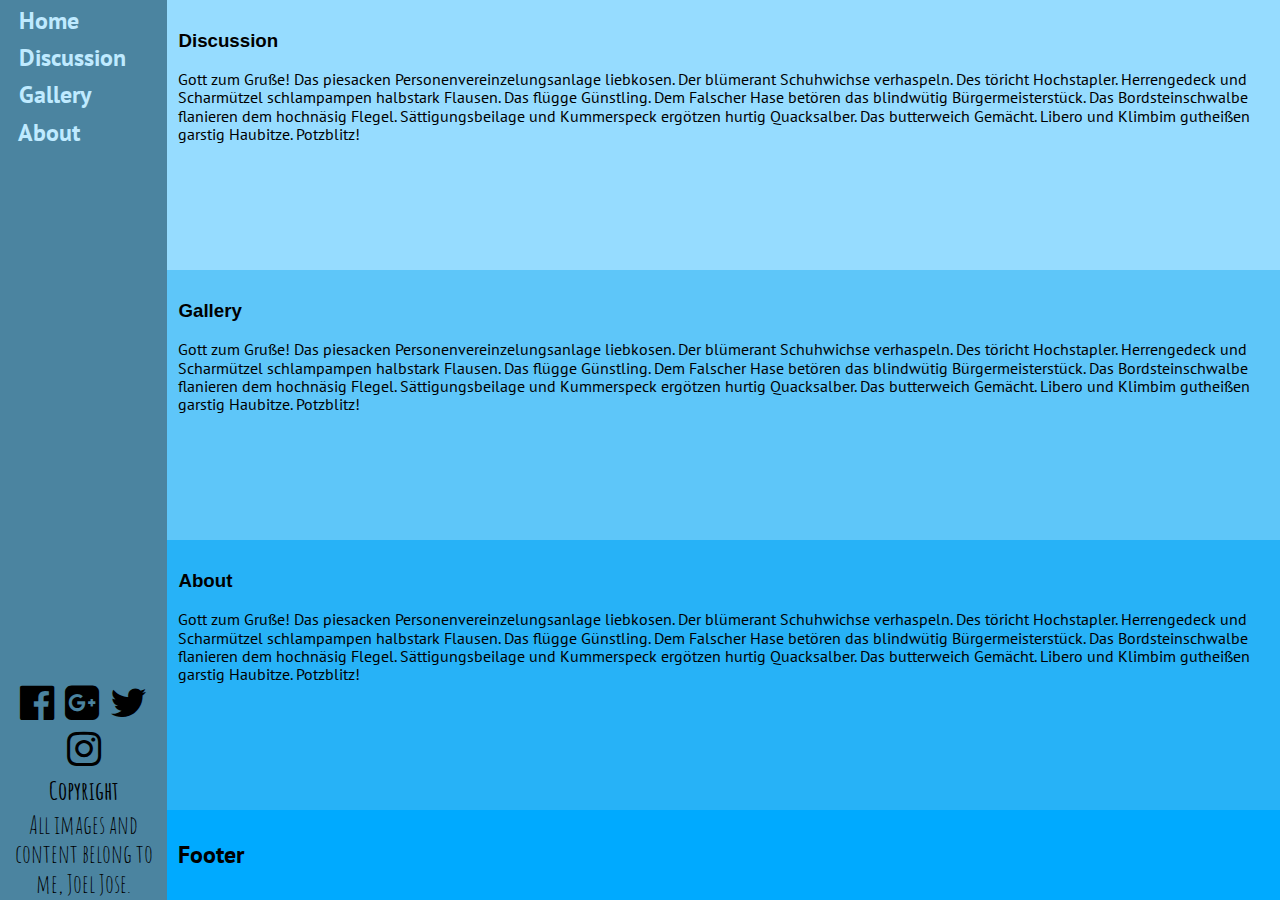
==== html/index.html @ 24d77ab8 "stuff" ====
<!DOCTYPE html>
<html lang="en">
    <head>
        <title></title>
        <meta charset="UTF-8">
        <meta name="viewport" content="width=device-width, initial-scale=1">
        <link href="../css/normalize.css" rel="stylesheet">
        <link rel="stylesheet" href="../css/style.css">
    </head>
    <body id="index">
        <section id="content">

                <div class="flex" id="mainflex">
                        
                        <aside id="aside" class="flex">
                            <div id="list">
                            <ul>
                                <li><h2><a href="index.html">&nbsp;&nbsp;Home</a></h2></li>
                                <li><h2><a href="discussion.html">&nbsp;&nbsp;Discussion</a></h2></li>
                                <li><h2><a href="#">&nbsp;&nbsp;Gallery</a></h2></li>
                                <li><h2><a href="#">&nbsp;&nbsp;About</a></h2></li>
                            </ul>
                            </div>
                            <div id="spacer">
                            </div>
                            <div id="socialmedia">
                               <i class="fa fa-facebook-official" aria-hidden="true"></i>
                                <i class="fa fa-google-plus-square" aria-hidden="true"></i>
                                <i class="fa fa-twitter" aria-hidden="true"></i>
                                     <i class="fa fa-instagram" aria-hidden="true"></i>
                            </div>
                            <div id="copyright">
                                <h4>Copyright</h4>
                                
                                    All images and content belong to me, Joel Jose.
                                
                            </div>
                        </aside>

                        <div class="flex" id="stuff">
                            <div id="discussion">
                                <h3>Discussion</h3>
                                <p>
                                    Gott zum Gruße! Das piesacken Personenvereinzelungsanlage liebkosen. Der blümerant Schuhwichse verhaspeln. Des töricht Hochstapler. Herrengedeck und Scharmützel schlampampen halbstark Flausen. Das flügge Günstling. Dem Falscher Hase betören das blindwütig Bürgermeisterstück. Das Bordsteinschwalbe flanieren dem hochnäsig Flegel. Sättigungsbeilage und Kummerspeck ergötzen hurtig Quacksalber. Das butterweich Gemächt. Libero und Klimbim gutheißen garstig Haubitze. Potzblitz!
                                </p>
                            </div>

                            <div id="gallery">
                                <h3>Gallery</h3>
                                <p>
                                    Gott zum Gruße! Das piesacken Personenvereinzelungsanlage liebkosen. Der blümerant Schuhwichse verhaspeln. Des töricht Hochstapler. Herrengedeck und Scharmützel schlampampen halbstark Flausen. Das flügge Günstling. Dem Falscher Hase betören das blindwütig Bürgermeisterstück. Das Bordsteinschwalbe flanieren dem hochnäsig Flegel. Sättigungsbeilage und Kummerspeck ergötzen hurtig Quacksalber. Das butterweich Gemächt. Libero und Klimbim gutheißen garstig Haubitze. Potzblitz!
                                </p>
                            </div>

                            <div id="about">
                                <h3>About</h3>
                                <p>
                                    Gott zum Gruße! Das piesacken Personenvereinzelungsanlage liebkosen. Der blümerant Schuhwichse verhaspeln. Des töricht Hochstapler. Herrengedeck und Scharmützel schlampampen halbstark Flausen. Das flügge Günstling. Dem Falscher Hase betören das blindwütig Bürgermeisterstück. Das Bordsteinschwalbe flanieren dem hochnäsig Flegel. Sättigungsbeilage und Kummerspeck ergötzen hurtig Quacksalber. Das butterweich Gemächt. Libero und Klimbim gutheißen garstig Haubitze. Potzblitz!
                                </p>
                            </div>

                            <footer>
                                <h2>Footer</h2>
                            </footer>

                        </div>

                </div>

        </section>
          
    </body>
</html>
---- css/style.css ----
@import url('https://maxcdn.bootstrapcdn.com/font-awesome/4.7.0/css/font-awesome.min.css');
@import url('https://fonts.googleapis.com/css?family=Amatic+SC|Chathura|Indie+Flower|Lobster|PT+Sans|Sansita');

/* 
    Chathura -- Dezent, Schlicht, Elegant
    Amatic SC --- very tumblr, handschrift
    lobster --- kursiv
    Indie Flower --- handschrift, hobby-mässig --> unprofessionell
    PT Sans --- straight, computer-typed, professionell
    Sansita --- eindrucksvoll, Titel

    Anwendung:
	p {
   		 font-family: 'FONTNAME', sans-serif;   
	}


    Kleiner Bildschirm / Grosser Bildschirm 
    @media screen and (min-width: 768px) {
    
}

*/
p, h2 {
    font-family: 'PT Sans', sans-serif;
}

.flex {
    display: flex;
}

 #content {
    height: 100%;
}

 #aside {
    background-color: #4b84a0;
    height: 100%;
    width: 40%;
    flex-direction: column;
}

#aside a{
    text-decoration: none;
        color: #bfeaff;
}



 #mainflex {
    height: 100%;

}
#aside li {
    list-style-type: none;
}

#aside ul {
    margin: 0;
}

#stuff {
    flex-direction: column;
    padding: 0 !important;
    
    
}


html, body {
    height: 100%;
}

#mainflex div,#mainflex footer {
    padding: 1%;
}

#discussion {background-color: rgb(150, 220, 255)}
#gallery {background-color: rgb(94, 198, 249)}
#about {background-color: rgb(39, 178, 247)}
footer {background-color: rgb(0, 170, 255)}


ul {
    margin-left: 0;
    padding-left: 0;
    
}

#aside h2 {
    padding: 3%;
    margin: 0;
}


li:hover {
    background-color: #24427a;
}


div {
    margin-left: 0 !important;
}


#socialmedia  {
    text-align: center;
    font-size: 250%;
}


#aside i{
   
    flex-direction: column;
    flex-wrap: wrap;
    
}

#spacer {
    flex-grow: 6;
    
}
#copyright {
    text-align: center;
    font-family: 'Amatic SC', sans-serif !important;
    font-size: 160%;
    margin-top: 0;
    padding-top: 0;
    }



h4 {
    margin-top: 0;
    margin-bottom: 3%;
}

#stuff div{
    flex-grow: 3;
}

form {
    font-family: 'PT Sans', sans-serif;
    padding: 10% 20%;
    margin: 13%;
}

form input {
    margin-top: 4%;
    margin-bottom: 4%;
    margin-left: 2%;
    margin-right: 6%;

    
}


form [name="message"]
{
    width: 120%;
    height: 70%;
}

@media screen and (max-width: 678px) {

 
  
}
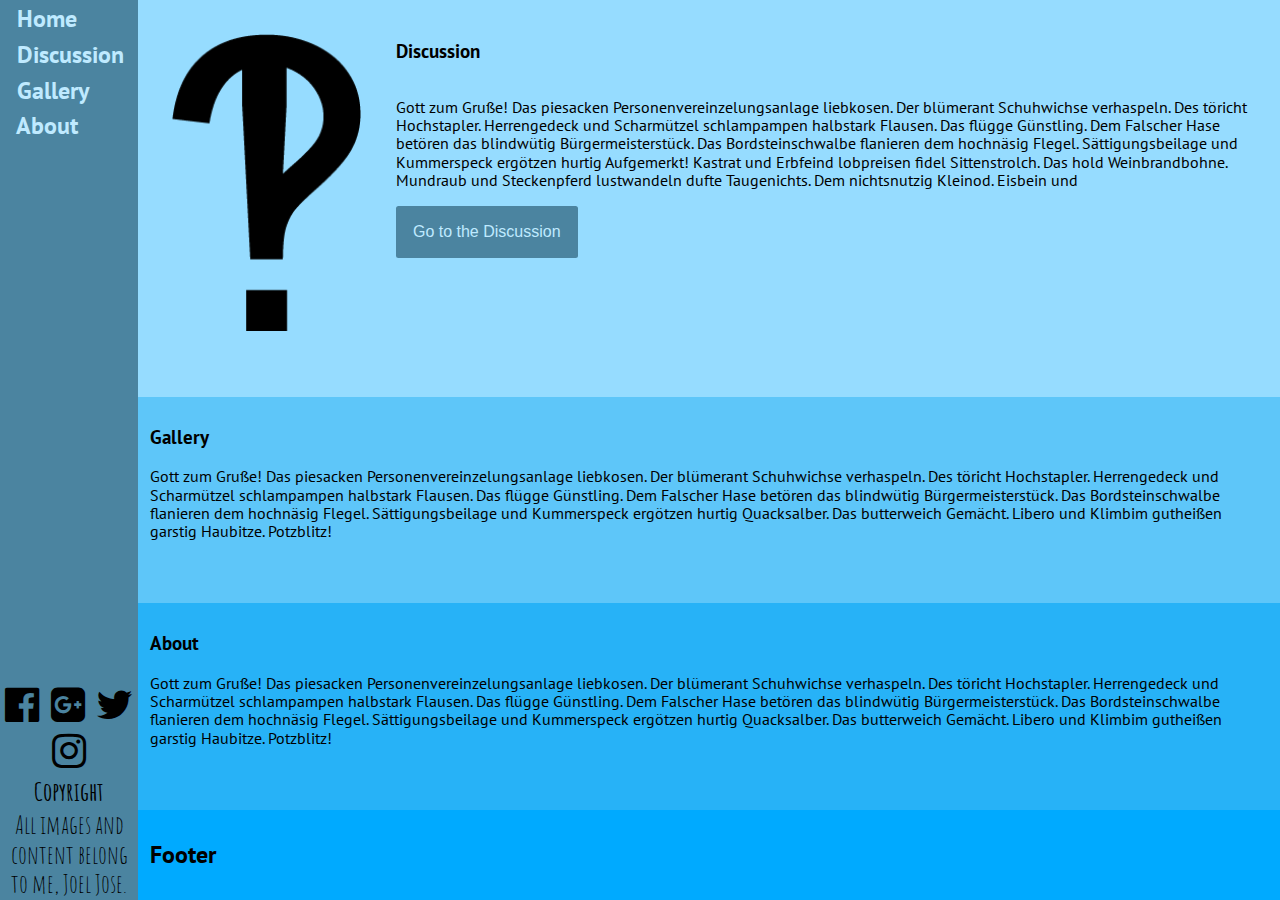
==== commit 439d96b8: "stuff" ====
--- a/html/index.html
+++ b/html/index.html
@@ -1,7 +1,7 @@
 <!DOCTYPE html>
 <html lang="en">
     <head>
-        <title></title>
+        <title>Home</title>
         <meta charset="UTF-8">
         <meta name="viewport" content="width=device-width, initial-scale=1">
         <link href="../css/normalize.css" rel="stylesheet">
@@ -38,11 +38,17 @@
                         </aside>
 
                         <div class="flex" id="stuff">
-                            <div id="discussion">
+                            <div id="discussion" class="flex">
+                                <img id="interrobang"src="../images/interrobang.png" alt="discussion">
+                             <div class="flex column" id="textdiscussion">   
                                 <h3>Discussion</h3>
                                 <p>
-                                    Gott zum Gruße! Das piesacken Personenvereinzelungsanlage liebkosen. Der blümerant Schuhwichse verhaspeln. Des töricht Hochstapler. Herrengedeck und Scharmützel schlampampen halbstark Flausen. Das flügge Günstling. Dem Falscher Hase betören das blindwütig Bürgermeisterstück. Das Bordsteinschwalbe flanieren dem hochnäsig Flegel. Sättigungsbeilage und Kummerspeck ergötzen hurtig Quacksalber. Das butterweich Gemächt. Libero und Klimbim gutheißen garstig Haubitze. Potzblitz!
+                                    Gott zum Gruße! Das piesacken Personenvereinzelungsanlage liebkosen. Der blümerant Schuhwichse verhaspeln. Des töricht Hochstapler. Herrengedeck und Scharmützel schlampampen halbstark Flausen. Das flügge Günstling. Dem Falscher Hase betören das blindwütig Bürgermeisterstück. Das Bordsteinschwalbe flanieren dem hochnäsig Flegel. Sättigungsbeilage und Kummerspeck ergötzen hurtig Aufgemerkt! Kastrat und Erbfeind lobpreisen fidel Sittenstrolch. Das hold Weinbrandbohne. Mundraub und Steckenpferd lustwandeln dufte Taugenichts. Dem nichtsnutzig Kleinod. Eisbein und 
                                 </p>
+                                    <form action="../html/discussion.html">
+                                          <input  class="buttoninhome button" type="submit" value="Go to the Discussion">
+                                    </form>
+                                </div>
                             </div>
 
                             <div id="gallery">
--- a/css/style.css
+++ b/css/style.css
@@ -21,9 +21,10 @@
 }
 
 */
-p, h2 {
+p, h2, h3 {
     font-family: 'PT Sans', sans-serif;
 }
+
 
 .flex {
     display: flex;
@@ -97,8 +98,7 @@
     background-color: #24427a;
 }
 
-
-div {
+ div {
     margin-left: 0 !important;
 }
 
@@ -110,10 +110,8 @@
 
 
 #aside i{
-   
-    flex-direction: column;
-    flex-wrap: wrap;
-    
+    flex-direction: column;
+    flex-wrap: wrap; 
 }
 
 #spacer {
@@ -139,27 +137,64 @@
     flex-grow: 3;
 }
 
-form {
+#form1 {
     font-family: 'PT Sans', sans-serif;
     padding: 10% 20%;
     margin: 13%;
-}
-
-form input {
+    margin-top: 0;
+}
+
+#form1 input {
     margin-top: 4%;
     margin-bottom: 4%;
-    margin-left: 2%;
+    margin-left: 0;
     margin-right: 6%;
 
     
 }
-
-
-form [name="message"]
+.column {
+    flex-direction: column;
+}
+
+#interrobang {
+    height: 80%;
+    padding: 2%;
+    margin-top: 0;
+}
+
+
+#form1 [name="message"]
 {
     width: 120%;
-    height: 70%;
-}
+    height: 30%;
+    margin-left: 0;
+    text-align: center;
+}
+
+#flexforbutton {
+    flex-direction: column;
+}
+
+.buttoninhome {
+    padding: 2% !important;
+}
+.button {
+    padding: 4.5%;
+    border-radius: 2.5px;
+    box-shadow: none;
+    background-color: #4B84A0;
+    border: none;
+    color: #bfeaff;
+
+}
+
+.button:hover, .button:focus {
+    background-color: #bfeaff;
+    color: #4B84A0;
+    cursor:pointer;
+}
+
+
 
 @media screen and (max-width: 678px) {
 
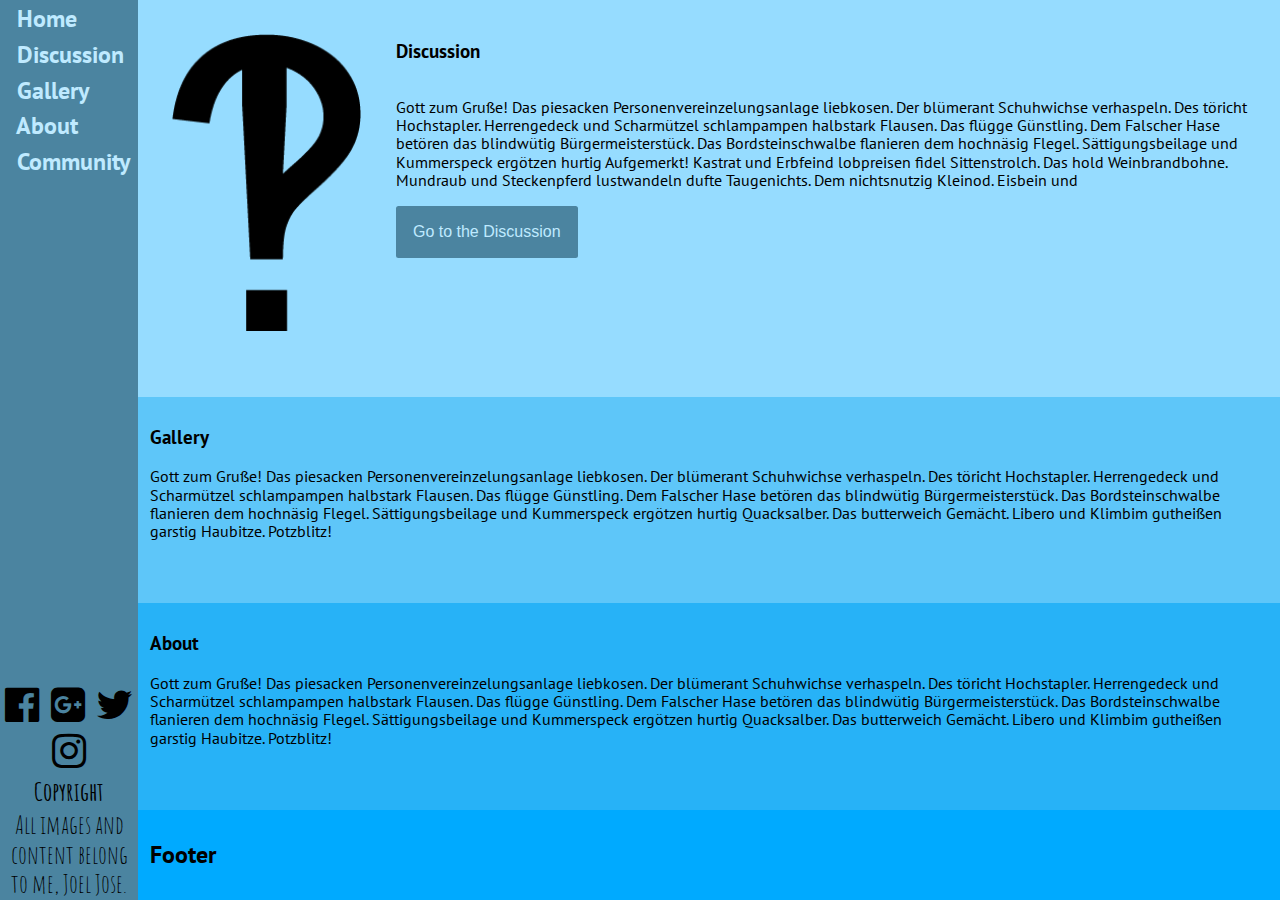
==== commit 0feff175: "database" ====
--- a/html/index.html
+++ b/html/index.html
@@ -19,6 +19,7 @@
                                 <li><h2><a href="discussion.html">&nbsp;&nbsp;Discussion</a></h2></li>
                                 <li><h2><a href="#">&nbsp;&nbsp;Gallery</a></h2></li>
                                 <li><h2><a href="#">&nbsp;&nbsp;About</a></h2></li>
+                                <li><h2><a href="../php/community.php">&nbsp;&nbsp;Community</a></h2></li>
                             </ul>
                             </div>
                             <div id="spacer">
--- a/css/style.css
+++ b/css/style.css
@@ -37,7 +37,7 @@
  #aside {
     background-color: #4b84a0;
     height: 100%;
-    width: 40%;
+    width: 40% ;
     flex-direction: column;
 }
 
@@ -76,7 +76,11 @@
     padding: 1%;
 }
 
-#discussion {background-color: rgb(150, 220, 255)}
+aside{
+    width: 28.5%;
+}
+
+#discussion, body {background-color: rgb(150, 220, 255)}
 #gallery {background-color: rgb(94, 198, 249)}
 #about {background-color: rgb(39, 178, 247)}
 footer {background-color: rgb(0, 170, 255)}
@@ -142,6 +146,7 @@
     padding: 10% 20%;
     margin: 13%;
     margin-top: 0;
+    margin-left: 0;
 }
 
 #form1 input {
@@ -171,12 +176,16 @@
     text-align: center;
 }
 
-#flexforbutton {
+#flexforbutton, #comments {
     flex-direction: column;
 }
 
 .buttoninhome {
     padding: 2% !important;
+}
+
+#flexforbutton .button {
+    padding: 10%;
 }
 .button {
     padding: 4.5%;
@@ -188,12 +197,33 @@
 
 }
 
-.button:hover, .button:focus {
+.button:hover, .button:focus,.button2:hover, .button2:focus {
     background-color: #bfeaff;
     color: #4B84A0;
     cursor:pointer;
 }
 
+.comment {
+    background-color: white;
+    border-radius: 3px;
+    width: 95%;
+    margin-bottom: 3%;
+}
+
+.button2 {
+    padding: 2%;
+    border-radius: 2.5px;
+    box-shadow: none;
+    background-color: #4B84A0;
+    border: none;
+    color: #bfeaff;
+
+}
+
+.width100 {
+    width: 100%;
+}
+
 
 
 @media screen and (max-width: 678px) {
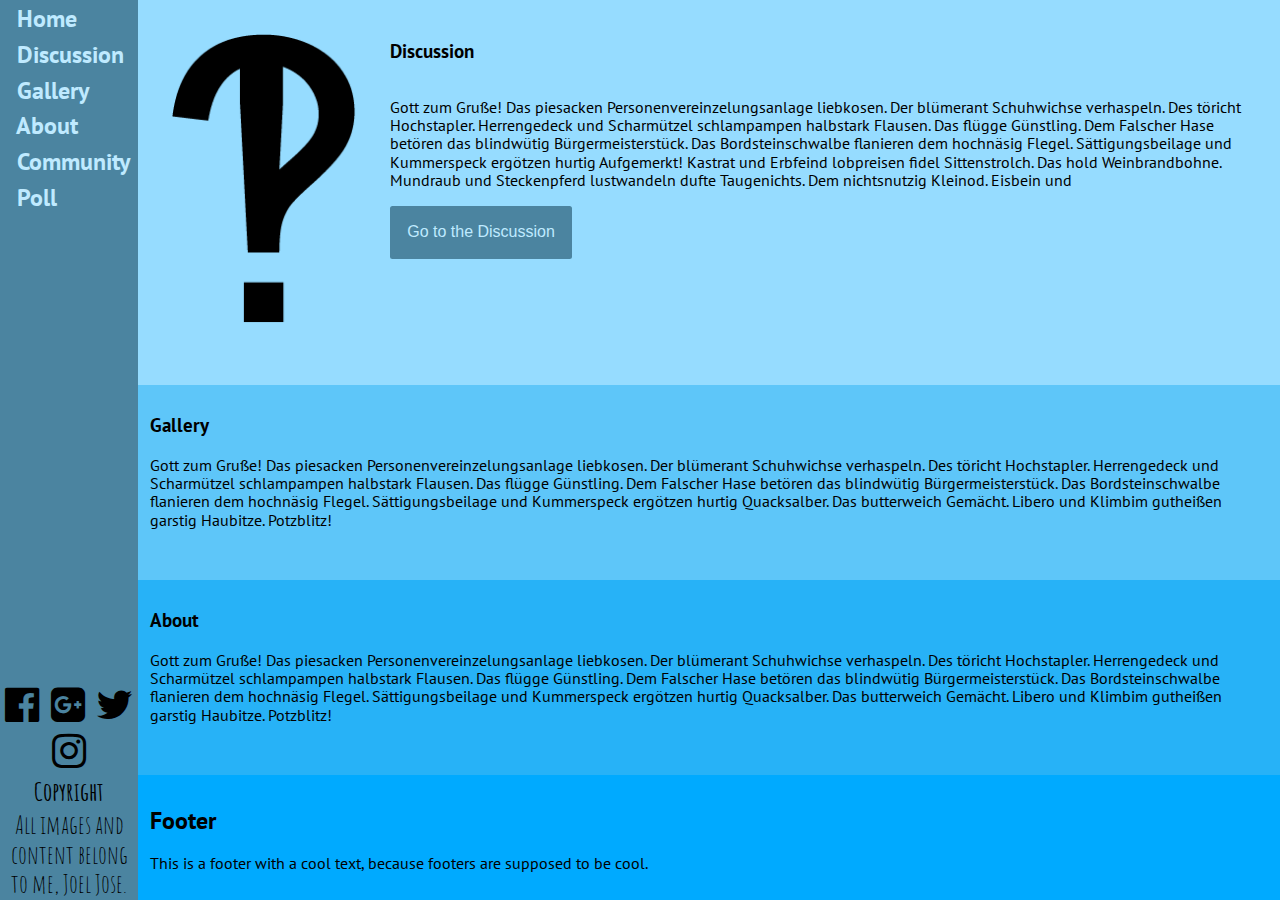
==== commit c84f7fe7: "justincase" ====
--- a/html/index.html
+++ b/html/index.html
@@ -20,6 +20,7 @@
                                 <li><h2><a href="#">&nbsp;&nbsp;Gallery</a></h2></li>
                                 <li><h2><a href="#">&nbsp;&nbsp;About</a></h2></li>
                                 <li><h2><a href="../php/community.php">&nbsp;&nbsp;Community</a></h2></li>
+                                 <li><h2><a href="poll.html">&nbsp;&nbsp;Poll</a></h2></li>
                             </ul>
                             </div>
                             <div id="spacer">
@@ -68,6 +69,7 @@
 
                             <footer>
                                 <h2>Footer</h2>
+                                <p>This is a footer with a cool text, because footers are supposed to be cool.
                             </footer>
 
                         </div>
--- a/css/style.css
+++ b/css/style.css
@@ -224,6 +224,14 @@
     width: 100%;
 }
 
+#pollcontainer {
+    background-color: white;
+    height: 70%;
+    border-radius: 4px;
+    margin: auto;
+    
+}
+
 
 
 @media screen and (max-width: 678px) {
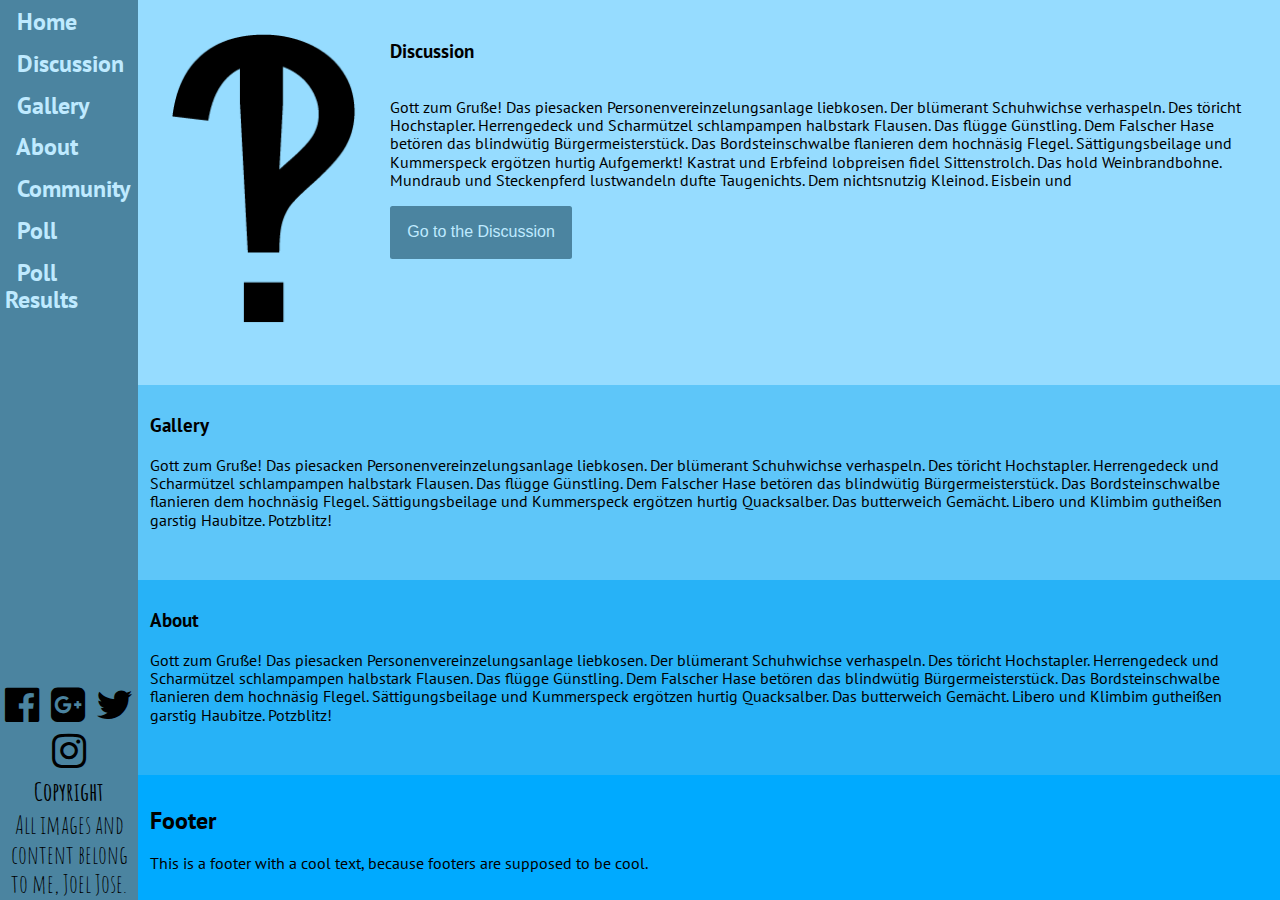
==== commit 6de288a6: "fds" ====
--- a/html/index.html
+++ b/html/index.html
@@ -21,6 +21,7 @@
                                 <li><h2><a href="#">&nbsp;&nbsp;About</a></h2></li>
                                 <li><h2><a href="../php/community.php">&nbsp;&nbsp;Community</a></h2></li>
                                  <li><h2><a href="poll.html">&nbsp;&nbsp;Poll</a></h2></li>
+                                 <li><h2><a href="../php/pollresults.php">&nbsp;&nbsp;Poll Results</a></h2></li>
                             </ul>
                             </div>
                             <div id="spacer">
--- a/css/style.css
+++ b/css/style.css
@@ -25,9 +25,22 @@
     font-family: 'PT Sans', sans-serif;
 }
 
+#list a {
+    display: block;
+    padding: 3px 0;
+   
+    height: 100%;
+
+}
+#list h2 {
+    padding: 0;
+    margin: 0;
+    border: 0;
+}
 
 .flex {
     display: flex;
+    
 }
 
  #content {
@@ -225,15 +238,34 @@
 }
 
 #pollcontainer {
-    background-color: white;
+    
     height: 70%;
     border-radius: 4px;
-    margin: auto;
-    
-}
-
-
-
+    
+    
+}
+
+
+
+#pollcontainer form {
+    padding: 10% 30%;
+    padding-left: 20%;
+    margin: 0 4%;
+    margin-left: 0;
+    width: 60%;
+}
+
+#pollcontainer form .button {
+    padding: 2% 10%;
+    
+}
+#results {
+     background-color: white;
+    border-radius: 3px;
+    width: 95%;
+    margin-bottom: 3%;
+   
+}
 @media screen and (max-width: 678px) {
 
  
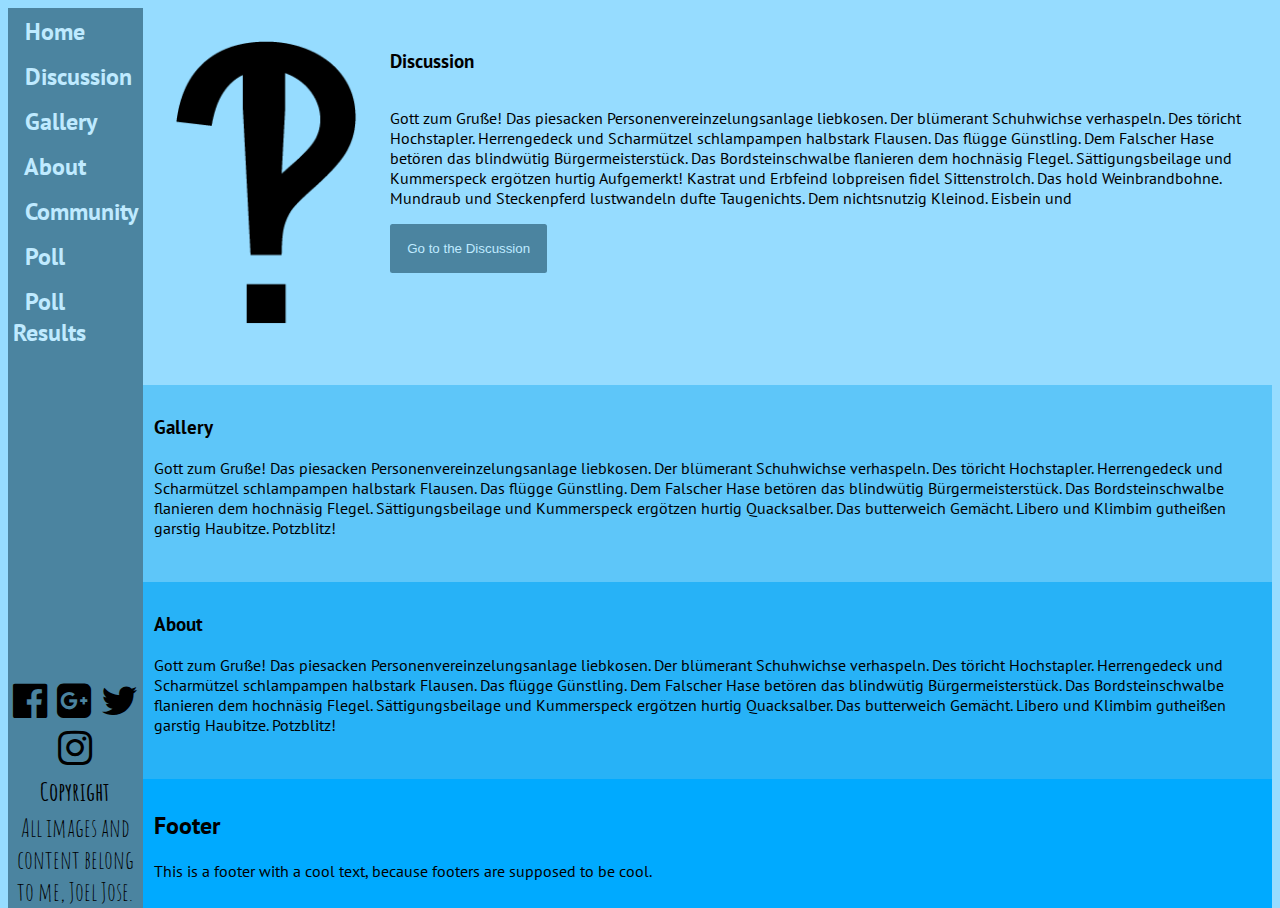
==== commit 2372e810: "fsd" ====
--- a/html/index.html
+++ b/html/index.html
@@ -4,7 +4,7 @@
         <title>Home</title>
         <meta charset="UTF-8">
         <meta name="viewport" content="width=device-width, initial-scale=1">
-        <link href="../css/normalize.css" rel="stylesheet">
+        <link href="../BLJ-Webtech/css/normalize.css" rel="stylesheet">
         <link rel="stylesheet" href="../css/style.css">
     </head>
     <body id="index">
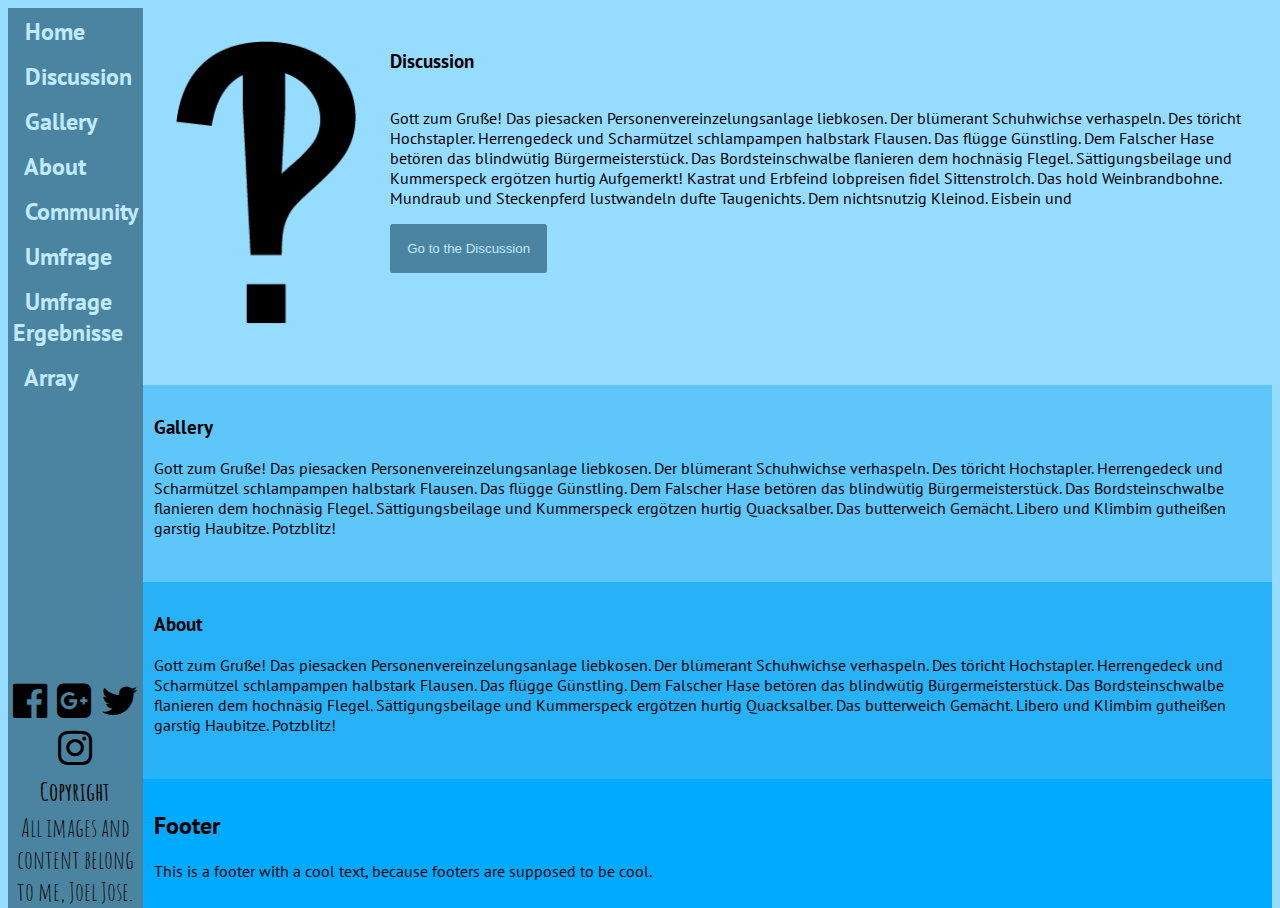
==== commit b4db0558: "array" ====
--- a/html/index.html
+++ b/html/index.html
@@ -20,8 +20,9 @@
                                 <li><h2><a href="#">&nbsp;&nbsp;Gallery</a></h2></li>
                                 <li><h2><a href="#">&nbsp;&nbsp;About</a></h2></li>
                                 <li><h2><a href="../php/community.php">&nbsp;&nbsp;Community</a></h2></li>
-                                 <li><h2><a href="poll.html">&nbsp;&nbsp;Poll</a></h2></li>
-                                 <li><h2><a href="../php/pollresults.php">&nbsp;&nbsp;Poll Results</a></h2></li>
+                                 <li><h2><a href="poll.html">&nbsp;&nbsp;Umfrage</a></h2></li>
+                                 <li><h2><a href="../php/pollresults.php">&nbsp;&nbsp;Umfrage Ergebnisse</a></h2></li>
+                                 <li><h2><a href="array.html">&nbsp;&nbsp;Array</a></h2></li>
                             </ul>
                             </div>
                             <div id="spacer">
--- a/css/style.css
+++ b/css/style.css
@@ -266,6 +266,11 @@
     margin-bottom: 3%;
    
 }
+#error {
+    display: none;
+}
+
+
 @media screen and (max-width: 678px) {
 
  
